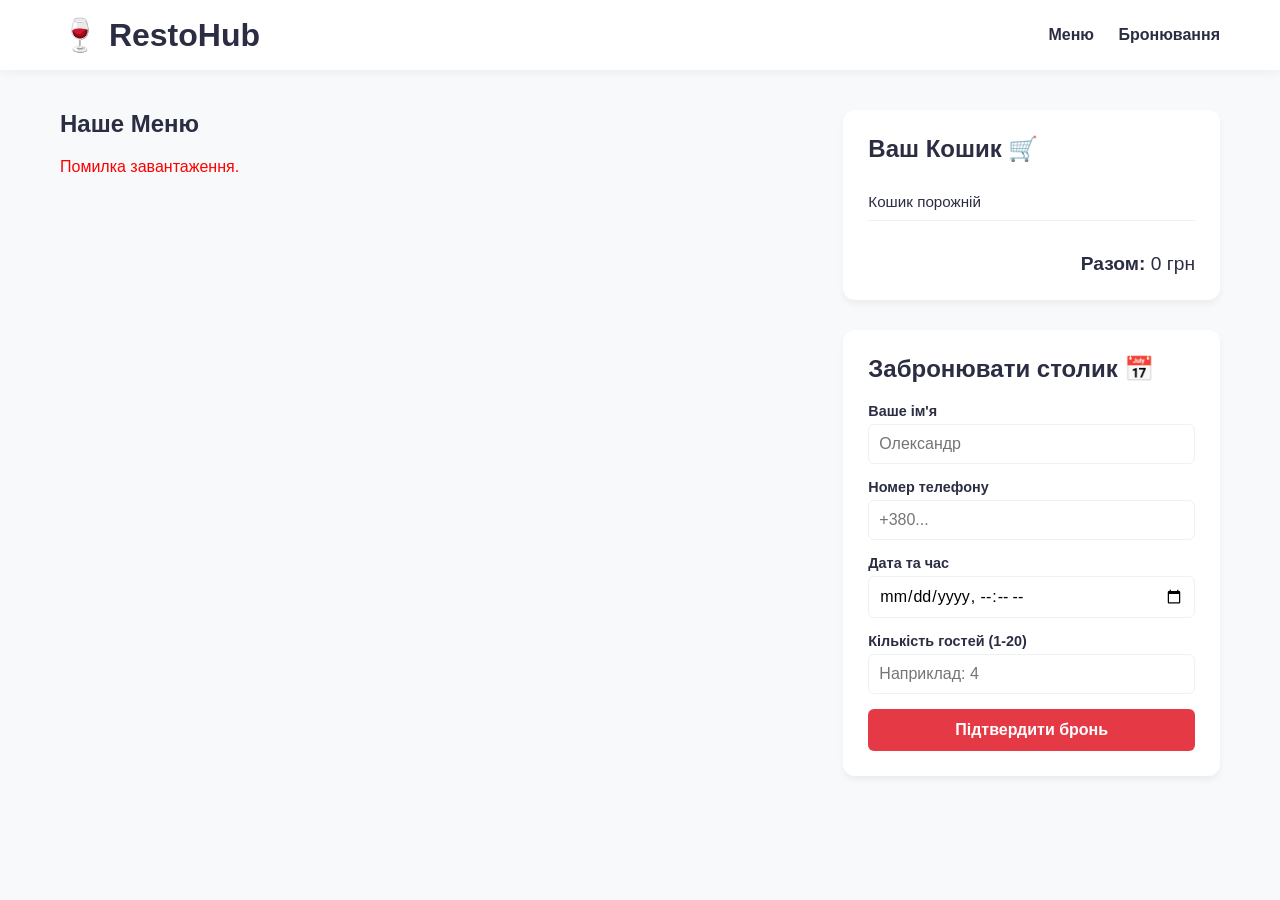
==== wwwroot/Index.html @ e3fb99cb "Fix UI bugs, implement modal windows, and expand menu database" ====
﻿<!DOCTYPE html>
<html lang="uk">
<head>
    <meta charset="UTF-8">
    <meta name="viewport" content="width=device-width, initial-scale=1.0">
    <title>Ресторан | Меню та Бронювання</title>
    <link rel="stylesheet" href="style.css">
</head>
<body>
    <header>
        <div class="container header-content">
            <h1>🍷 RestoHub</h1>
            <nav>
                <a href="#menu-section">Меню</a>
                <a href="#reservation-section">Бронювання</a>
            </nav>
        </div>
    </header>

    <main class="container main-layout">
        <div class="left-column">
            <section id="menu-section">
                <h2>Наше Меню</h2>
                <div id="menu-grid" class="menu-grid">
                    <p class="loading">Завантаження меню з сервера...</p>
                </div>
            </section>
        </div>

        <div class="right-column">
            <aside id="cart-section" class="card-box">
                <h2>Ваш Кошик 🛒</h2>
                <ul id="cart-items" class="cart-list">
                    <li class="empty-cart">Кошик порожній</li>
                </ul>
                <div class="cart-footer">
                    <strong>Разом:</strong> <span id="total-price">0</span> грн
                </div>
            </aside>

            <section id="reservation-section" class="card-box">
                <h2>Забронювати столик 📅</h2>
                <form id="reservation-form">
                    <div class="form-group">
                        <label for="clientName">Ваше ім'я</label>
                        <input type="text" id="clientName" placeholder="Олександр" required>
                    </div>

                    <div class="form-group">
                        <label for="phone">Номер телефону</label>
                        <input type="tel" id="phone" placeholder="+380..." required>
                    </div>

                    <div class="form-group">
                        <label for="bookingDate">Дата та час</label>
                        <input type="datetime-local" id="bookingDate" required>
                    </div>

                    <div class="form-group">
                        <label for="guestsCount">Кількість гостей (1-20)</label>
                        <input type="number" id="guestsCount" min="1" max="20" placeholder="Наприклад: 4" required>
                    </div>

                    <button type="submit" class="btn-primary">Підтвердити бронь</button>
                </form>
                <div id="reservation-message" class="hidden"></div>
            </section>
        </div>
    </main>

    <script src="app.js"></script>
    <div id="dishModal" class="modal">
        <div class="modal-content">
            <span class="close-btn" onclick="closeModal()">&times;</span>
            <img id="modalImg" src="" alt="Фото страви">
            <h3 id="modalTitle">Назва</h3>
            <p id="modalDesc">Опис страви</p>
            <p id="modalCalories" class="calories-badge"></p>
        </div>
    </div>
</body>
</html>
---- wwwroot/style.css ----
:root {
    --primary-color: #e63946;
    --bg-color: #f8f9fa;
    --card-bg: #ffffff;
    --text-main: #2b2d42;
    --text-muted: #8d99ae;
    --border-color: #edf2f4;
}
html {
    scroll-behavior: smooth;
}

* {
    box-sizing: border-box;
    margin: 0;
    padding: 0;
    font-family: 'Segoe UI', Tahoma, Geneva, Verdana, sans-serif;
}

body {
    background-color: var(--bg-color);
    color: var(--text-main);
}

.container {
    max-width: 1200px;
    margin: 0 auto;
    padding: 0 20px;
}

header {
    background-color: var(--card-bg);
    box-shadow: 0 2px 10px rgba(0,0,0,0.05);
    position: sticky;
    top: 0;
    z-index: 100;
}

.header-content {
    display: flex;
    justify-content: space-between;
    align-items: center;
    height: 70px;
}

header nav a {
    text-decoration: none;
    color: var(--text-main);
    margin-left: 20px;
    font-weight: 600;
}

.main-layout {
    display: grid;
    grid-template-columns: 2fr 1fr;
    gap: 30px;
    margin-top: 40px;
    padding-bottom: 50px;
}

h2 {
    margin-bottom: 20px;
    color: var(--text-main);
}

/* Меню */
.menu-grid {
    display: grid;
    grid-template-columns: repeat(auto-fill, minmax(250px, 1fr));
    gap: 20px;
}

.menu-card {
    background: var(--card-bg);
    border-radius: 12px;
    overflow: hidden;
    box-shadow: 0 4px 6px rgba(0,0,0,0.05);
    transition: transform 0.2s;
}

    .menu-card:hover {
        transform: translateY(-5px);
    }

.card-image {
    height: 180px;
    background-color: #eee;
    background-size: cover;
    background-position: center;
}

.card-content {
    padding: 15px;
}

    .card-content h3 {
        font-size: 1.1rem;
        margin-bottom: 5px;
    }

.calories {
    font-size: 0.85rem;
    color: var(--text-muted);
    margin-bottom: 10px;
}

.price {
    font-size: 1.25rem;
    font-weight: bold;
    color: var(--primary-color);
    margin-bottom: 15px;
}

/* Сайдбар (Кошик і Бронь) */
.card-box {
    background: var(--card-bg);
    padding: 25px;
    border-radius: 12px;
    box-shadow: 0 4px 6px rgba(0,0,0,0.05);
    margin-bottom: 30px;
}

.cart-list {
    list-style: none;
    margin-bottom: 20px;
    min-height: 50px;
}

    .cart-list li {
        display: flex;
        justify-content: space-between;
        align-items: center;
        padding: 10px 0;
        border-bottom: 1px solid var(--border-color);
        font-size: 0.95rem;
    }

.delete-btn {
    background: none;
    border: none;
    color: var(--primary-color);
    cursor: pointer;
    font-weight: bold;
}

.cart-footer {
    font-size: 1.2rem;
    text-align: right;
}

/* Форми та Кнопки */
.form-group {
    margin-bottom: 15px;
}

label {
    display: block;
    margin-bottom: 5px;
    font-size: 0.9rem;
    font-weight: 600;
}

input {
    width: 100%;
    padding: 10px;
    border: 1px solid var(--border-color);
    border-radius: 6px;
    font-size: 1rem;
}

.btn-primary {
    width: 100%;
    padding: 12px;
    background-color: var(--primary-color);
    color: white;
    border: none;
    border-radius: 6px;
    font-size: 1rem;
    font-weight: bold;
    cursor: pointer;
    transition: background 0.2s;
}

    .btn-primary:hover {
        background-color: #d90429;
    }

.btn-sm {
    padding: 8px 12px;
    font-size: 0.9rem;
}

.success-msg {
    margin-top: 15px;
    padding: 15px;
    background-color: #d4edda;
    color: #155724;
    border-radius: 6px;
    text-align: center;
    font-weight: bold;
}

.hidden {
    display: none;
}

/* Адаптивність */
@media (max-width: 768px) {
    .main-layout {
        grid-template-columns: 1fr;
    }
}
.category-title {
    grid-column: 1 / -1;
    margin: 40px 0 20px 0;
    padding-bottom: 10px;
    border-bottom: 2px solid var(--primary-color);
    text-transform: uppercase;
    letter-spacing: 1px;
}

.category-grid {
    display: grid;
    grid-template-columns: repeat(auto-fill, minmax(250px, 1fr));
    gap: 20px;
    margin-bottom: 40px;
}
.modal {
    display: none;
    position: fixed;
    z-index: 1000;
    left: 0;
    top: 0;
    width: 100%;
    height: 100%;
    background-color: rgba(0,0,0,0.6);
    backdrop-filter: blur(5px);
}

.modal-content {
    background-color: #fff;
    margin: 5% auto;
    padding: 20px;
    border-radius: 12px;
    width: 90%;
    max-width: 450px;
    position: relative;
    text-align: center;
    box-shadow: 0 10px 30px rgba(0,0,0,0.2);
}

.close-btn {
    position: absolute;
    right: 15px;
    top: 10px;
    font-size: 30px;
    font-weight: bold;
    cursor: pointer;
    color: #888;
    transition: 0.2s;
}

    .close-btn:hover {
        color: var(--primary-color);
    }

#modalImg {
    width: 100%;
    height: 250px;
    object-fit: cover;
    border-radius: 8px;
    margin-bottom: 15px;
}

.calories-badge {
    display: inline-block;
    background: #f1f1f1;
    padding: 6px 12px;
    border-radius: 20px;
    font-size: 0.9em;
    font-weight: bold;
    color: #555;
}

.card-image {
    cursor: pointer;
    transition: opacity 0.2s;
}

    .card-image:hover {
        opacity: 0.8;
    }
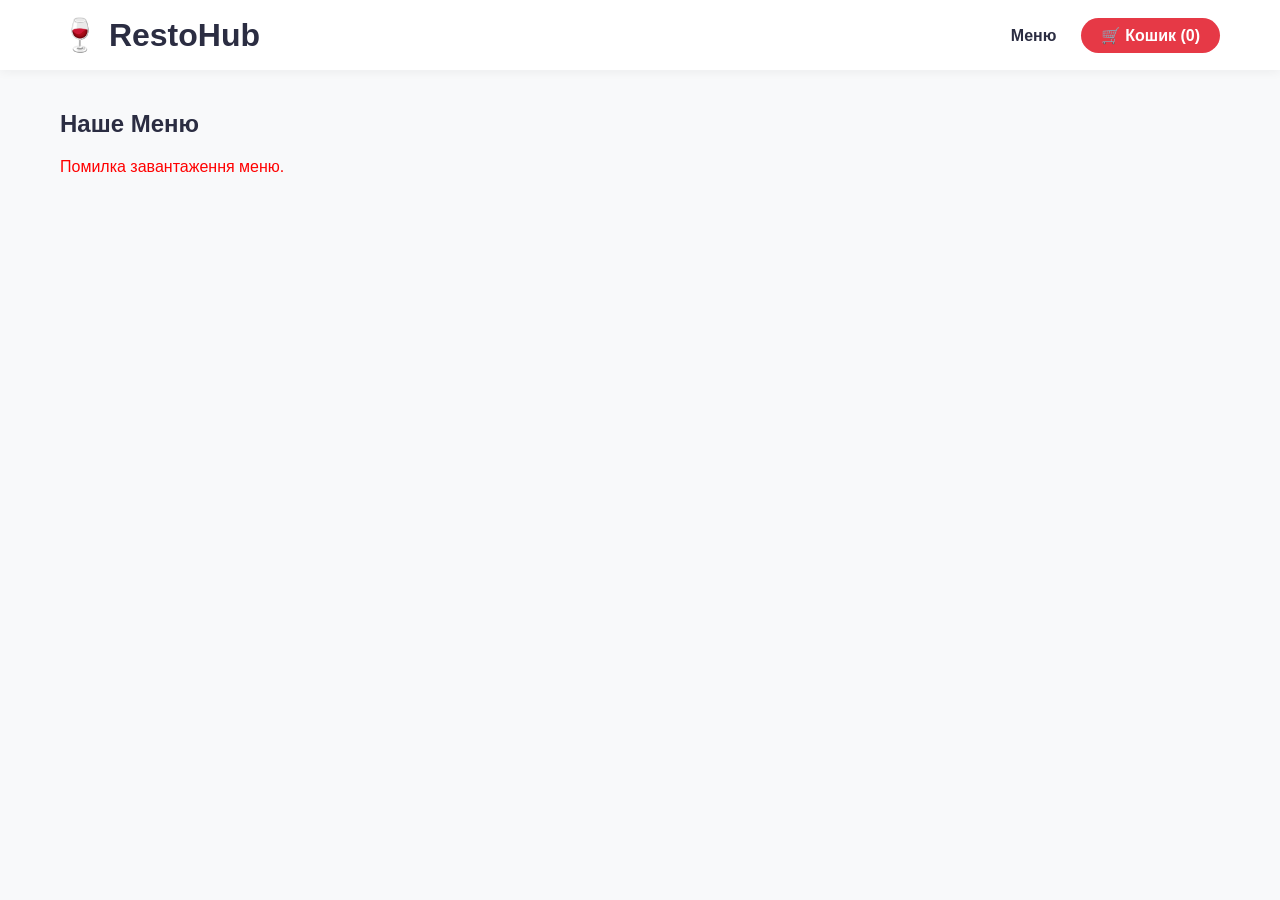
==== commit e16b56a5: "feat: redesign UI with SPA routing, fix modal and reservation bugs" ====
--- a/wwwroot/Index.html
+++ b/wwwroot/Index.html
@@ -4,71 +4,74 @@
     <meta charset="UTF-8">
     <meta name="viewport" content="width=device-width, initial-scale=1.0">
     <title>Ресторан | Меню та Бронювання</title>
-    <link rel="stylesheet" href="style.css">
+    <link rel="stylesheet" href="style.css?v=3">
 </head>
 <body>
     <header>
         <div class="container header-content">
             <h1>🍷 RestoHub</h1>
             <nav>
-                <a href="#menu-section">Меню</a>
-                <a href="#reservation-section">Бронювання</a>
+                <a href="#" onclick="goToMenu()">Меню</a>
+                <button class="header-cart-btn" onclick="goToCheckout()">
+                    🛒 Кошик (<span id="header-cart-count">0</span>)
+                </button>
             </nav>
         </div>
     </header>
 
-    <main class="container main-layout">
-        <div class="left-column">
-            <section id="menu-section">
-                <h2>Наше Меню</h2>
-                <div id="menu-grid" class="menu-grid">
-                    <p class="loading">Завантаження меню з сервера...</p>
-                </div>
-            </section>
+    <main class="container">
+
+        <div id="view-menu">
+            <h2 style="margin-top: 40px;">Наше Меню</h2>
+            <div id="menu-grid" class="menu-grid">
+                <p class="loading">Завантаження меню з сервера...</p>
+            </div>
         </div>
 
-        <div class="right-column">
-            <aside id="cart-section" class="card-box">
-                <h2>Ваш Кошик 🛒</h2>
-                <ul id="cart-items" class="cart-list">
-                    <li class="empty-cart">Кошик порожній</li>
-                </ul>
-                <div class="cart-footer">
-                    <strong>Разом:</strong> <span id="total-price">0</span> грн
-                </div>
-            </aside>
+        <div id="view-checkout" class="hidden">
+            <button class="back-btn" onclick="goToMenu()">← Повернутися до меню</button>
 
-            <section id="reservation-section" class="card-box">
-                <h2>Забронювати столик 📅</h2>
-                <form id="reservation-form">
-                    <div class="form-group">
-                        <label for="clientName">Ваше ім'я</label>
-                        <input type="text" id="clientName" placeholder="Олександр" required>
+            <div class="checkout-container">
+                <aside class="card-box">
+                    <h2>Ваше замовлення 🛒</h2>
+                    <ul id="cart-items" class="cart-list">
+                        <li class="empty-cart">Кошик порожній</li>
+                    </ul>
+                    <div class="cart-footer">
+                        <strong>Разом:</strong> <span id="total-price">0</span> грн
                     </div>
+                </aside>
 
-                    <div class="form-group">
-                        <label for="phone">Номер телефону</label>
-                        <input type="tel" id="phone" placeholder="+380..." required>
-                    </div>
+                <section class="card-box">
+                    <h2>Оформлення 📅</h2>
+                    <form id="reservation-form">
+                        <div class="form-group">
+                            <label for="clientName">Ваше ім'я</label>
+                            <input type="text" id="clientName" placeholder="Олександр" required>
+                        </div>
+                        <div class="form-group">
+                            <label for="phone">Номер телефону</label>
+                            <input type="tel" id="phone" placeholder="+380..." required>
+                        </div>
+                        <div class="form-group">
+                            <label for="bookingDate">Дата та час</label>
+                            <input type="datetime-local" id="bookingDate" required>
+                        </div>
+                        <div class="form-group">
+                            <label for="guestsCount">Кількість гостей (1-20)</label>
+                            <input type="number" id="guestsCount" min="1" max="20" placeholder="Наприклад: 4" required>
+                        </div>
+                        <button type="submit" class="btn-primary">Підтвердити бронь</button>
+                    </form>
+                    <div id="reservation-message" class="hidden"></div>
+                </section>
+            </div>
+        </div>
 
-                    <div class="form-group">
-                        <label for="bookingDate">Дата та час</label>
-                        <input type="datetime-local" id="bookingDate" required>
-                    </div>
-
-                    <div class="form-group">
-                        <label for="guestsCount">Кількість гостей (1-20)</label>
-                        <input type="number" id="guestsCount" min="1" max="20" placeholder="Наприклад: 4" required>
-                    </div>
-
-                    <button type="submit" class="btn-primary">Підтвердити бронь</button>
-                </form>
-                <div id="reservation-message" class="hidden"></div>
-            </section>
-        </div>
     </main>
 
-    <script src="app.js"></script>
+    <script src="app.js?v=4"></script>
+
     <div id="dishModal" class="modal">
         <div class="modal-content">
             <span class="close-btn" onclick="closeModal()">&times;</span>
--- a/wwwroot/style.css
+++ b/wwwroot/style.css
@@ -6,6 +6,7 @@
     --text-muted: #8d99ae;
     --border-color: #edf2f4;
 }
+
 html {
     scroll-behavior: smooth;
 }
@@ -28,6 +29,7 @@
     padding: 0 20px;
 }
 
+/* ================= HEADER ================= */
 header {
     background-color: var(--card-bg);
     box-shadow: 0 2px 10px rgba(0,0,0,0.05);
@@ -50,24 +52,44 @@
     font-weight: 600;
 }
 
-.main-layout {
-    display: grid;
-    grid-template-columns: 2fr 1fr;
-    gap: 30px;
-    margin-top: 40px;
-    padding-bottom: 50px;
-}
+.header-cart-btn {
+    background-color: var(--primary-color);
+    color: white;
+    border: none;
+    padding: 8px 20px;
+    border-radius: 20px;
+    font-weight: bold;
+    cursor: pointer;
+    font-size: 1rem;
+    transition: 0.2s;
+    margin-left: 20px;
+}
+
+    .header-cart-btn:hover {
+        background-color: #d90429;
+        transform: scale(1.05);
+    }
 
 h2 {
     margin-bottom: 20px;
     color: var(--text-main);
 }
 
-/* Меню */
-.menu-grid {
+/* ================= MENU GRID ================= */
+.category-title {
+    grid-column: 1 / -1;
+    margin: 40px 0 20px 0;
+    padding-bottom: 10px;
+    border-bottom: 2px solid var(--primary-color);
+    text-transform: uppercase;
+    letter-spacing: 1px;
+}
+
+.category-grid {
     display: grid;
     grid-template-columns: repeat(auto-fill, minmax(250px, 1fr));
     gap: 20px;
+    margin-bottom: 40px;
 }
 
 .menu-card {
@@ -87,7 +109,13 @@
     background-color: #eee;
     background-size: cover;
     background-position: center;
-}
+    cursor: pointer;
+    transition: opacity 0.2s;
+}
+
+    .card-image:hover {
+        opacity: 0.8;
+    }
 
 .card-content {
     padding: 15px;
@@ -111,7 +139,35 @@
     margin-bottom: 15px;
 }
 
-/* Сайдбар (Кошик і Бронь) */
+/* СТРАВИ, ЯКИХ НЕМАЄ В НАЯВНОСТІ */
+.out-of-stock {
+    opacity: 0.6;
+    filter: grayscale(80%);
+}
+
+    .out-of-stock .card-image {
+        cursor: not-allowed;
+    }
+
+        .out-of-stock .card-image:hover {
+            opacity: 1;
+        }
+
+/* ================= CHECKOUT & CART ================= */
+.checkout-container {
+    display: grid;
+    grid-template-columns: 1fr 1fr;
+    gap: 30px;
+    max-width: 900px;
+    margin: 40px auto;
+}
+
+@media (max-width: 768px) {
+    .checkout-container {
+        grid-template-columns: 1fr;
+    }
+}
+
 .card-box {
     background: var(--card-bg);
     padding: 25px;
@@ -148,7 +204,7 @@
     text-align: right;
 }
 
-/* Форми та Кнопки */
+/* ================= FORMS & BUTTONS ================= */
 .form-group {
     margin-bottom: 15px;
 }
@@ -190,6 +246,36 @@
     font-size: 0.9rem;
 }
 
+.btn-disabled {
+    width: 100%;
+    padding: 8px 12px;
+    background-color: #b0b0b0;
+    color: white;
+    border: none;
+    border-radius: 6px;
+    font-size: 0.9rem;
+    font-weight: bold;
+    cursor: not-allowed;
+}
+
+.back-btn {
+    background: none;
+    border: none;
+    color: var(--text-main);
+    font-size: 1.1rem;
+    cursor: pointer;
+    margin-bottom: 20px;
+    font-weight: bold;
+    display: flex;
+    align-items: center;
+    gap: 5px;
+}
+
+    .back-btn:hover {
+        color: var(--primary-color);
+    }
+
+/* ================= UTILS ================= */
 .success-msg {
     margin-top: 15px;
     padding: 15px;
@@ -201,33 +287,13 @@
 }
 
 .hidden {
-    display: none;
-}
-
-/* Адаптивність */
-@media (max-width: 768px) {
-    .main-layout {
-        grid-template-columns: 1fr;
-    }
-}
-.category-title {
-    grid-column: 1 / -1;
-    margin: 40px 0 20px 0;
-    padding-bottom: 10px;
-    border-bottom: 2px solid var(--primary-color);
-    text-transform: uppercase;
-    letter-spacing: 1px;
-}
-
-.category-grid {
-    display: grid;
-    grid-template-columns: repeat(auto-fill, minmax(250px, 1fr));
-    gap: 20px;
-    margin-bottom: 40px;
-}
+    display: none !important;
+}
+
+/* ================= MODAL ================= */
 .modal {
     display: none;
-    position: fixed;
+    position: fixed; /* Відриває вікно і фіксує його на екрані */
     z-index: 1000;
     left: 0;
     top: 0;
@@ -235,11 +301,12 @@
     height: 100%;
     background-color: rgba(0,0,0,0.6);
     backdrop-filter: blur(5px);
+    overflow: auto; /* Дозволяє скролити, якщо вікно завелике */
 }
 
 .modal-content {
-    background-color: #fff;
-    margin: 5% auto;
+    background-color: var(--card-bg);
+    margin: 5% auto; /* 5% від верху екрана, по центру по горизонталі */
     padding: 20px;
     border-radius: 12px;
     width: 90%;
@@ -281,12 +348,3 @@
     font-weight: bold;
     color: #555;
 }
-
-.card-image {
-    cursor: pointer;
-    transition: opacity 0.2s;
-}
-
-    .card-image:hover {
-        opacity: 0.8;
-    }
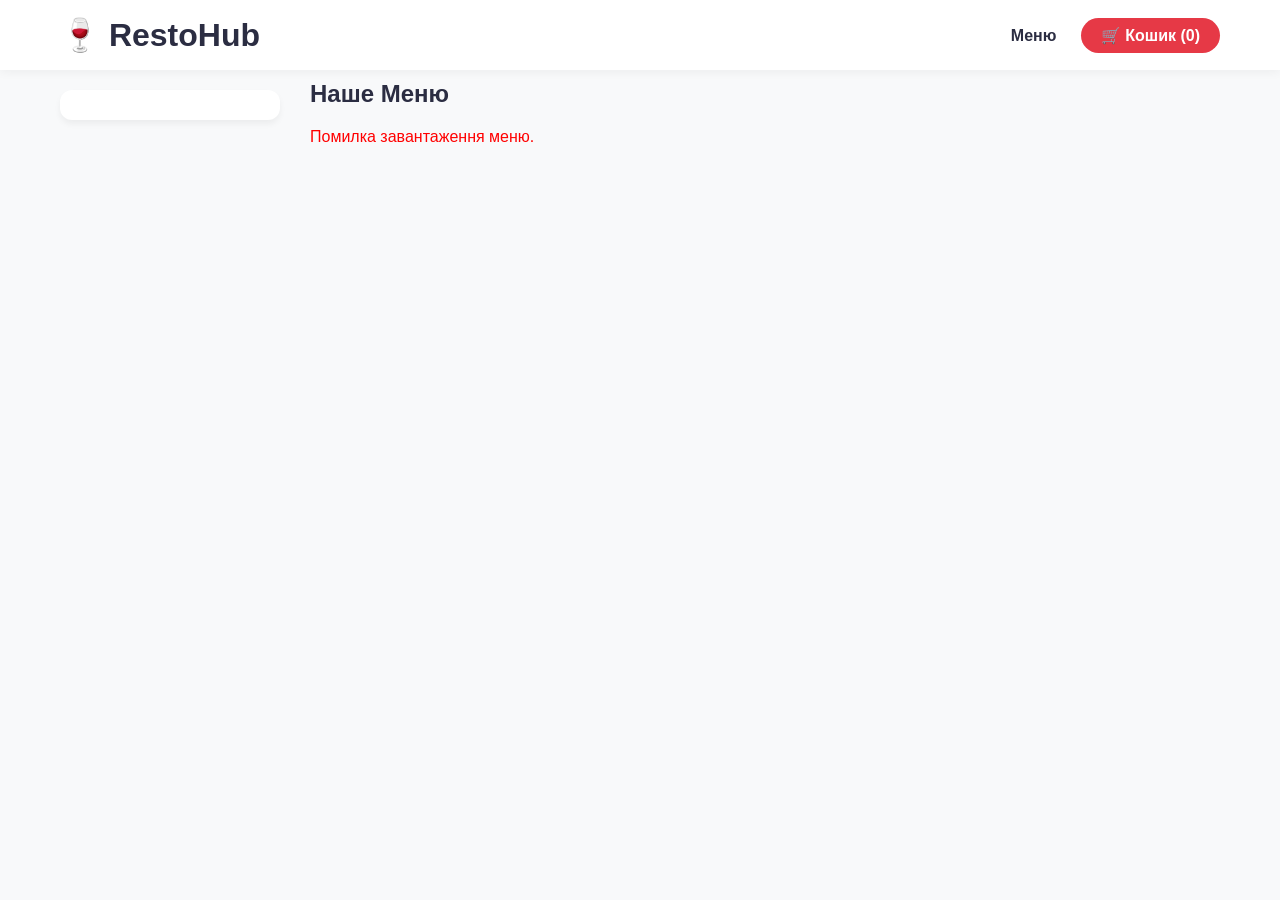
==== commit 8ccdea75: "feat: implement telegram bot notifications, admin jwt auth, and category sidebar navigation" ====
--- a/wwwroot/Index.html
+++ b/wwwroot/Index.html
@@ -22,9 +22,16 @@
     <main class="container">
 
         <div id="view-menu">
-            <h2 style="margin-top: 40px;">Наше Меню</h2>
-            <div id="menu-grid" class="menu-grid">
-                <p class="loading">Завантаження меню з сервера...</p>
+            <div class="menu-layout">
+                <aside class="sidebar" id="category-sidebar">
+                </aside>
+
+                <div class="menu-content">
+                    <h2 style="margin-top: 10px;">Наше Меню</h2>
+                    <div id="menu-grid" class="menu-grid">
+                        <p class="loading">Завантаження меню з сервера...</p>
+                    </div>
+                </div>
             </div>
         </div>
 
@@ -51,7 +58,11 @@
                         </div>
                         <div class="form-group">
                             <label for="phone">Номер телефону</label>
-                            <input type="tel" id="phone" placeholder="+380..." required>
+                            <input type="tel" id="phone" placeholder="+380..."
+                                   pattern="^\+?380\d{9}$"
+                                   maxlength="13"
+                                   title="Номер має починатися з +380 і містити 12 цифр"
+                                   required>
                         </div>
                         <div class="form-group">
                             <label for="bookingDate">Дата та час</label>
--- a/wwwroot/style.css
+++ b/wwwroot/style.css
@@ -139,7 +139,6 @@
     margin-bottom: 15px;
 }
 
-/* СТРАВИ, ЯКИХ НЕМАЄ В НАЯВНОСТІ */
 .out-of-stock {
     opacity: 0.6;
     filter: grayscale(80%);
@@ -152,6 +151,71 @@
         .out-of-stock .card-image:hover {
             opacity: 1;
         }
+
+/* ================= SIDEBAR LAYOUT  ================= */
+.menu-layout {
+    display: grid;
+    grid-template-columns: 220px 1fr; 
+    gap: 30px;
+    align-items: start;
+}
+
+.sidebar {
+    position: sticky;
+    top: 90px;
+    background-color: var(--card-bg);
+    border-radius: 12px;
+    padding: 15px 0;
+    box-shadow: 0 4px 6px rgba(0,0,0,0.05);
+    max-height: calc(100vh - 120px);
+    overflow-y: auto; 
+}
+
+.sidebar-link {
+    display: block;
+    padding: 12px 20px;
+    color: var(--text-main);
+    text-decoration: none;
+    font-weight: 600;
+    transition: all 0.2s ease;
+    border-left: 4px solid transparent; 
+}
+
+    .sidebar-link:hover {
+        background-color: var(--bg-color);
+        color: var(--primary-color);
+        border-left-color: var(--primary-color);
+        padding-left: 25px; 
+    }
+
+@media (max-width: 768px) {
+    .menu-layout {
+        grid-template-columns: 1fr;
+    }
+
+    .sidebar {
+        position: relative;
+        top: 0;
+        display: flex;
+        overflow-x: auto;
+        white-space: nowrap;
+        padding: 10px;
+        margin-bottom: 20px;
+    }
+
+    .sidebar-link {
+        display: inline-block;
+        border-left: none;
+        border-bottom: 3px solid transparent;
+        padding: 10px 15px;
+    }
+
+        .sidebar-link:hover {
+            padding-left: 15px;
+            border-left-color: transparent;
+            border-bottom-color: var(--primary-color);
+        }
+}
 
 /* ================= CHECKOUT & CART ================= */
 .checkout-container {
@@ -293,7 +357,7 @@
 /* ================= MODAL ================= */
 .modal {
     display: none;
-    position: fixed; /* Відриває вікно і фіксує його на екрані */
+    position: fixed; 
     z-index: 1000;
     left: 0;
     top: 0;
@@ -301,12 +365,12 @@
     height: 100%;
     background-color: rgba(0,0,0,0.6);
     backdrop-filter: blur(5px);
-    overflow: auto; /* Дозволяє скролити, якщо вікно завелике */
+    overflow: auto; 
 }
 
 .modal-content {
     background-color: var(--card-bg);
-    margin: 5% auto; /* 5% від верху екрана, по центру по горизонталі */
+    margin: 5% auto; 
     padding: 20px;
     border-radius: 12px;
     width: 90%;
@@ -348,3 +412,27 @@
     font-weight: bold;
     color: #555;
 }
+.login-overlay {
+    position: fixed;
+    top: 0;
+    left: 0;
+    width: 100%;
+    height: 100%;
+    background-color: var(--bg-main);
+    display: flex;
+    justify-content: center;
+    align-items: center;
+    z-index: 9999;
+}
+
+.login-box {
+    background-color: var(--text-primary);
+    padding: 30px;
+    border-radius: 8px;
+    width: 300px;
+    text-align: center;
+}
+
+.hidden {
+    display: none !important;
+}
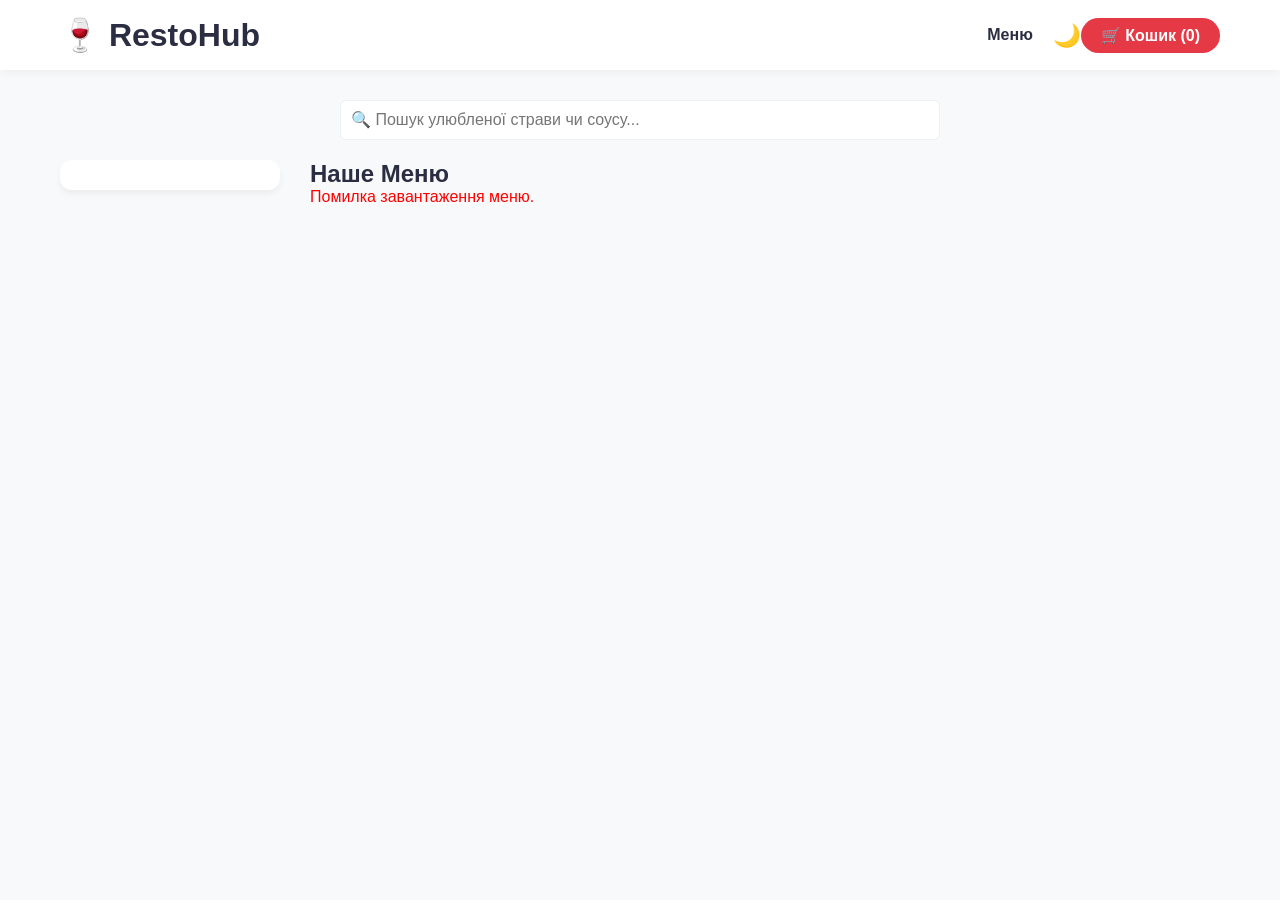
==== commit 15b6c350: "feat: add promo codes, cleanup admin panel, stabilize JWT auth and file uploads" ====
--- a/wwwroot/Index.html
+++ b/wwwroot/Index.html
@@ -4,14 +4,15 @@
     <meta charset="UTF-8">
     <meta name="viewport" content="width=device-width, initial-scale=1.0">
     <title>Ресторан | Меню та Бронювання</title>
-    <link rel="stylesheet" href="style.css?v=3">
+    <link rel="stylesheet" href="style.css?v=7">
 </head>
 <body>
     <header>
         <div class="container header-content">
             <h1>🍷 RestoHub</h1>
-            <nav>
+            <nav style="display: flex; align-items: center;">
                 <a href="#" onclick="goToMenu()">Меню</a>
+                <button id="theme-toggle" class="theme-toggle-btn" style="margin-left: 20px;">🌙</button>
                 <button class="header-cart-btn" onclick="goToCheckout()">
                     🛒 Кошик (<span id="header-cart-count">0</span>)
                 </button>
@@ -22,12 +23,15 @@
     <main class="container">
 
         <div id="view-menu">
+            <div class="search-container">
+                <input type="text" id="search-input" placeholder="🔍 Пошук улюбленої страви чи соусу...">
+            </div>
+
             <div class="menu-layout">
-                <aside class="sidebar" id="category-sidebar">
-                </aside>
+                <aside class="sidebar" id="category-sidebar"></aside>
 
                 <div class="menu-content">
-                    <h2 style="margin-top: 10px;">Наше Меню</h2>
+                    <h2>Наше Меню</h2>
                     <div id="menu-grid" class="menu-grid">
                         <p class="loading">Завантаження меню з сервера...</p>
                     </div>
@@ -41,6 +45,23 @@
             <div class="checkout-container">
                 <aside class="card-box">
                     <h2>Ваше замовлення 🛒</h2>
+                    <aside class="card-box">
+                        <h2>Ваше замовлення 🛒</h2>
+                        <ul id="cart-items" class="cart-list">
+                            <li class="empty-cart">Кошик порожній</li>
+                        </ul>
+
+                        <div class="promo-container">
+                            <div class="promo-input-group">
+                                <input type="text" id="promo-code-input" placeholder="Є промокод?">
+                                <button type="button" class="btn-promo" onclick="applyPromo()">Застосувати</button>
+                            </div>
+                            <p id="promo-message" class="promo-msg"></p>
+                        </div>
+                        <div class="cart-footer">
+                            <strong>Разом:</strong> <span id="total-price">0</span> грн
+                        </div>
+                    </aside>
                     <ul id="cart-items" class="cart-list">
                         <li class="empty-cart">Кошик порожній</li>
                     </ul>
@@ -58,11 +79,7 @@
                         </div>
                         <div class="form-group">
                             <label for="phone">Номер телефону</label>
-                            <input type="tel" id="phone" placeholder="+380..."
-                                   pattern="^\+?380\d{9}$"
-                                   maxlength="13"
-                                   title="Номер має починатися з +380 і містити 12 цифр"
-                                   required>
+                            <input type="tel" id="phone" placeholder="+380..." pattern="^\+?380\d{9}$" maxlength="13" title="Номер має починатися з +380 і містити 12 цифр" required>
                         </div>
                         <div class="form-group">
                             <label for="bookingDate">Дата та час</label>
@@ -74,14 +91,13 @@
                         </div>
                         <button type="submit" class="btn-primary">Підтвердити бронь</button>
                     </form>
-                    <div id="reservation-message" class="hidden"></div>
                 </section>
             </div>
         </div>
 
     </main>
 
-    <script src="app.js?v=4"></script>
+    <script src="app.js?v=7"></script>
 
     <div id="dishModal" class="modal">
         <div class="modal-content">
--- a/wwwroot/style.css
+++ b/wwwroot/style.css
@@ -7,6 +7,14 @@
     --border-color: #edf2f4;
 }
 
+/* СТИЛІ ДЛЯ ТЕМНОЇ ТЕМИ */
+body.dark-theme {
+    --bg-color: #121212;
+    --card-bg: #1e1e1e;
+    --text-main: #f8f9fa;
+    --border-color: #2d2d2d;
+}
+
 html {
     scroll-behavior: smooth;
 }
@@ -15,12 +23,13 @@
     box-sizing: border-box;
     margin: 0;
     padding: 0;
-    font-family: 'Segoe UI', Tahoma, Geneva, Verdana, sans-serif;
+    font-family: 'Segoe UI', sans-serif;
 }
 
 body {
     background-color: var(--bg-color);
     color: var(--text-main);
+    transition: background 0.3s, color 0.3s;
 }
 
 .container {
@@ -29,7 +38,6 @@
     padding: 0 20px;
 }
 
-/* ================= HEADER ================= */
 header {
     background-color: var(--card-bg);
     box-shadow: 0 2px 10px rgba(0,0,0,0.05);
@@ -48,9 +56,20 @@
 header nav a {
     text-decoration: none;
     color: var(--text-main);
-    margin-left: 20px;
     font-weight: 600;
 }
+
+.theme-toggle-btn {
+    background: none;
+    border: none;
+    font-size: 1.4rem;
+    cursor: pointer;
+    transition: transform 0.2s;
+}
+
+    .theme-toggle-btn:hover {
+        transform: scale(1.2);
+    }
 
 .header-cart-btn {
     background-color: var(--primary-color);
@@ -62,7 +81,6 @@
     cursor: pointer;
     font-size: 1rem;
     transition: 0.2s;
-    margin-left: 20px;
 }
 
     .header-cart-btn:hover {
@@ -70,93 +88,36 @@
         transform: scale(1.05);
     }
 
-h2 {
-    margin-bottom: 20px;
-    color: var(--text-main);
-}
-
-/* ================= MENU GRID ================= */
-.category-title {
-    grid-column: 1 / -1;
-    margin: 40px 0 20px 0;
-    padding-bottom: 10px;
-    border-bottom: 2px solid var(--primary-color);
-    text-transform: uppercase;
-    letter-spacing: 1px;
-}
-
-.category-grid {
-    display: grid;
-    grid-template-columns: repeat(auto-fill, minmax(250px, 1fr));
-    gap: 20px;
-    margin-bottom: 40px;
-}
-
-.menu-card {
-    background: var(--card-bg);
-    border-radius: 12px;
-    overflow: hidden;
-    box-shadow: 0 4px 6px rgba(0,0,0,0.05);
-    transition: transform 0.2s;
-}
-
-    .menu-card:hover {
-        transform: translateY(-5px);
-    }
-
-.card-image {
-    height: 180px;
-    background-color: #eee;
-    background-size: cover;
-    background-position: center;
-    cursor: pointer;
-    transition: opacity 0.2s;
-}
-
-    .card-image:hover {
-        opacity: 0.8;
-    }
-
-.card-content {
-    padding: 15px;
-}
-
-    .card-content h3 {
-        font-size: 1.1rem;
-        margin-bottom: 5px;
-    }
-
-.calories {
-    font-size: 0.85rem;
-    color: var(--text-muted);
-    margin-bottom: 10px;
-}
-
-.price {
-    font-size: 1.25rem;
-    font-weight: bold;
-    color: var(--primary-color);
-    margin-bottom: 15px;
-}
-
-.out-of-stock {
-    opacity: 0.6;
-    filter: grayscale(80%);
-}
-
-    .out-of-stock .card-image {
-        cursor: not-allowed;
-    }
-
-        .out-of-stock .card-image:hover {
-            opacity: 1;
-        }
-
-/* ================= SIDEBAR LAYOUT  ================= */
+/* ПОШУК */
+.search-container {
+    max-width: 600px;
+    margin: 30px auto 10px auto;
+}
+
+.search-input {
+    width: 100%;
+    padding: 14px 20px;
+    border-radius: 30px;
+    border: 2px solid var(--border-color);
+    background-color: var(--card-bg);
+    color: var(--text-main);
+    font-size: 1rem;
+    outline: none;
+    transition: 0.2s;
+    box-shadow: 0 4px 6px rgba(0,0,0,0.02);
+}
+
+    .search-input:focus {
+        border-color: var(--primary-color);
+        box-shadow: 0 4px 12px rgba(230, 57, 70, 0.15);
+    }
+
+/* LAYOUT */
 .menu-layout {
     display: grid;
-    grid-template-columns: 220px 1fr; 
+    grid-template-columns: 220px 1fr;
     gap: 30px;
+    margin-top: 20px;
     align-items: start;
 }
 
@@ -168,7 +129,7 @@
     padding: 15px 0;
     box-shadow: 0 4px 6px rgba(0,0,0,0.05);
     max-height: calc(100vh - 120px);
-    overflow-y: auto; 
+    overflow-y: auto;
 }
 
 .sidebar-link {
@@ -177,16 +138,210 @@
     color: var(--text-main);
     text-decoration: none;
     font-weight: 600;
-    transition: all 0.2s ease;
-    border-left: 4px solid transparent; 
+    transition: all 0.2s;
+    border-left: 4px solid transparent;
 }
 
     .sidebar-link:hover {
-        background-color: var(--bg-color);
+        background-color: rgba(0,0,0,0.02);
         color: var(--primary-color);
         border-left-color: var(--primary-color);
-        padding-left: 25px; 
-    }
+        padding-left: 25px;
+    }
+
+.category-title {
+    grid-column: 1 / -1;
+    margin: 20px 0 20px 0;
+    padding-bottom: 10px;
+    border-bottom: 2px solid var(--primary-color);
+    text-transform: uppercase;
+    letter-spacing: 1px;
+}
+
+.category-grid {
+    display: grid;
+    grid-template-columns: repeat(auto-fill, minmax(250px, 1fr));
+    gap: 20px;
+    margin-bottom: 40px;
+}
+
+.menu-card {
+    background: var(--card-bg);
+    border-radius: 12px;
+    overflow: hidden;
+    box-shadow: 0 4px 6px rgba(0,0,0,0.05);
+    transition: transform 0.2s;
+}
+
+    .menu-card:hover {
+        transform: translateY(-5px);
+    }
+
+.card-image {
+    height: 180px;
+    background-color: #eee;
+    background-size: cover;
+    background-position: center;
+    cursor: pointer;
+}
+
+.card-content {
+    padding: 15px;
+}
+
+.price {
+    font-size: 1.25rem;
+    font-weight: bold;
+    color: var(--primary-color);
+    margin-bottom: 15px;
+}
+
+.out-of-stock {
+    opacity: 0.5;
+    filter: grayscale(80%);
+}
+
+.checkout-container {
+    display: grid;
+    grid-template-columns: 1fr 1fr;
+    gap: 30px;
+    max-width: 900px;
+    margin: 40px auto;
+}
+
+.card-box {
+    background: var(--card-bg);
+    padding: 25px;
+    border-radius: 12px;
+    box-shadow: 0 4px 6px rgba(0,0,0,0.05);
+}
+
+.cart-list {
+    list-style: none;
+    margin-bottom: 20px;
+}
+
+    .cart-list li {
+        display: flex;
+        justify-content: space-between;
+        align-items: center;
+        padding: 10px 0;
+        border-bottom: 1px solid var(--border-color);
+    }
+
+.delete-btn {
+    background: none;
+    border: none;
+    color: var(--primary-color);
+    cursor: pointer;
+    font-weight: bold;
+}
+
+.form-group {
+    margin-bottom: 15px;
+}
+
+label {
+    display: block;
+    margin-bottom: 5px;
+    font-weight: 600;
+    font-size: 0.9rem;
+}
+
+input {
+    width: 100%;
+    padding: 10px;
+    border: 1px solid var(--border-color);
+    border-radius: 6px;
+    background: var(--card-bg);
+    color: var(--text-main);
+    font-size: 1rem;
+}
+
+.btn-primary {
+    width: 100%;
+    padding: 12px;
+    background-color: var(--primary-color);
+    color: white;
+    border: none;
+    border-radius: 6px;
+    font-weight: bold;
+    cursor: pointer;
+}
+
+.btn-disabled {
+    width: 100%;
+    padding: 8px 12px;
+    background-color: #b0b0b0;
+    color: white;
+    border: none;
+    border-radius: 6px;
+    cursor: not-allowed;
+    font-weight: bold;
+}
+
+.back-btn {
+    background: none;
+    border: none;
+    color: var(--text-main);
+    font-size: 1.1rem;
+    cursor: pointer;
+    margin-bottom: 20px;
+    font-weight: bold;
+}
+
+.hidden {
+    display: none !important;
+}
+
+/* MODAL */
+.modal {
+    display: none;
+    position: fixed;
+    z-index: 1000;
+    left: 0;
+    top: 0;
+    width: 100%;
+    height: 100%;
+    background-color: rgba(0,0,0,0.6);
+    backdrop-filter: blur(5px);
+}
+
+.modal-content {
+    background-color: var(--card-bg);
+    margin: 5% auto;
+    padding: 20px;
+    border-radius: 12px;
+    width: 90%;
+    max-width: 450px;
+    position: relative;
+    text-align: center;
+}
+
+.close-btn {
+    position: absolute;
+    right: 15px;
+    top: 10px;
+    font-size: 30px;
+    cursor: pointer;
+}
+
+#modalImg {
+    width: 100%;
+    height: 250px;
+    object-fit: cover;
+    border-radius: 8px;
+    margin-bottom: 15px;
+}
+
+.calories-badge {
+    display: inline-block;
+    background: #f1f1f1;
+    padding: 6px 12px;
+    border-radius: 20px;
+    color: #333;
+    font-weight: bold;
+}
 
 @media (max-width: 768px) {
     .menu-layout {
@@ -199,240 +354,87 @@
         display: flex;
         overflow-x: auto;
         white-space: nowrap;
-        padding: 10px;
         margin-bottom: 20px;
     }
 
-    .sidebar-link {
-        display: inline-block;
-        border-left: none;
-        border-bottom: 3px solid transparent;
-        padding: 10px 15px;
-    }
-
-        .sidebar-link:hover {
-            padding-left: 15px;
-            border-left-color: transparent;
-            border-bottom-color: var(--primary-color);
-        }
-}
-
-/* ================= CHECKOUT & CART ================= */
-.checkout-container {
-    display: grid;
-    grid-template-columns: 1fr 1fr;
-    gap: 30px;
-    max-width: 900px;
-    margin: 40px auto;
-}
-
-@media (max-width: 768px) {
     .checkout-container {
         grid-template-columns: 1fr;
     }
 }
-
-.card-box {
-    background: var(--card-bg);
-    padding: 25px;
-    border-radius: 12px;
-    box-shadow: 0 4px 6px rgba(0,0,0,0.05);
-    margin-bottom: 30px;
-}
-
-.cart-list {
-    list-style: none;
-    margin-bottom: 20px;
-    min-height: 50px;
-}
-
-    .cart-list li {
-        display: flex;
-        justify-content: space-between;
-        align-items: center;
-        padding: 10px 0;
-        border-bottom: 1px solid var(--border-color);
-        font-size: 0.95rem;
-    }
-
-.delete-btn {
-    background: none;
-    border: none;
-    color: var(--primary-color);
-    cursor: pointer;
-    font-weight: bold;
-}
-
-.cart-footer {
-    font-size: 1.2rem;
-    text-align: right;
-}
-
-/* ================= FORMS & BUTTONS ================= */
-.form-group {
-    margin-bottom: 15px;
-}
-
-label {
-    display: block;
-    margin-bottom: 5px;
+.promo-container {
+    margin-top: 15px;
+    padding-top: 15px;
+    border-top: 1px dashed var(--border-color);
+}
+
+.promo-input-group {
+    display: flex;
+    gap: 10px;
+}
+
+    .promo-input-group input {
+        flex: 1;
+        padding: 10px;
+        border: 1px solid var(--border-color);
+        border-radius: 6px;
+        text-transform: uppercase;
+        background: var(--card-bg);
+        color: var(--text-main);
+        font-weight: bold;
+    }
+
+        .promo-input-group input:focus {
+            border-color: var(--primary-color);
+            outline: none;
+        }
+
+.btn-promo {
+    padding: 10px 15px;
+    background: #2b2d42;
+    color: white;
+    border: none;
+    border-radius: 6px;
+    cursor: pointer;
+    font-weight: bold;
+    transition: 0.2s;
+}
+
+    .btn-promo:hover {
+        background: var(--primary-color);
+    }
+
+.promo-msg {
+    font-size: 0.85rem;
+    margin-top: 8px;
+    font-weight: bold;
+    min-height: 18px;
+}
+
+.promo-success {
+    color: #2a9d8f;
+}
+
+.promo-error {
+    color: #e63946;
+}
+
+.old-price {
+    text-decoration: line-through;
+    color: var(--text-muted);
     font-size: 0.9rem;
-    font-weight: 600;
-}
-
-input {
-    width: 100%;
-    padding: 10px;
-    border: 1px solid var(--border-color);
-    border-radius: 6px;
-    font-size: 1rem;
-}
-
-.btn-primary {
-    width: 100%;
-    padding: 12px;
-    background-color: var(--primary-color);
-    color: white;
-    border: none;
-    border-radius: 6px;
-    font-size: 1rem;
-    font-weight: bold;
-    cursor: pointer;
-    transition: background 0.2s;
-}
-
-    .btn-primary:hover {
-        background-color: #d90429;
-    }
-
-.btn-sm {
-    padding: 8px 12px;
-    font-size: 0.9rem;
-}
-
-.btn-disabled {
-    width: 100%;
-    padding: 8px 12px;
-    background-color: #b0b0b0;
-    color: white;
-    border: none;
-    border-radius: 6px;
-    font-size: 0.9rem;
-    font-weight: bold;
-    cursor: not-allowed;
-}
-
-.back-btn {
-    background: none;
-    border: none;
-    color: var(--text-main);
-    font-size: 1.1rem;
-    cursor: pointer;
-    margin-bottom: 20px;
-    font-weight: bold;
-    display: flex;
-    align-items: center;
-    gap: 5px;
-}
-
-    .back-btn:hover {
-        color: var(--primary-color);
-    }
-
-/* ================= UTILS ================= */
-.success-msg {
-    margin-top: 15px;
-    padding: 15px;
-    background-color: #d4edda;
-    color: #155724;
-    border-radius: 6px;
-    text-align: center;
-    font-weight: bold;
-}
-
-.hidden {
-    display: none !important;
-}
-
-/* ================= MODAL ================= */
-.modal {
-    display: none;
-    position: fixed; 
-    z-index: 1000;
-    left: 0;
-    top: 0;
-    width: 100%;
-    height: 100%;
-    background-color: rgba(0,0,0,0.6);
-    backdrop-filter: blur(5px);
-    overflow: auto; 
-}
-
-.modal-content {
-    background-color: var(--card-bg);
-    margin: 5% auto; 
-    padding: 20px;
-    border-radius: 12px;
-    width: 90%;
-    max-width: 450px;
-    position: relative;
-    text-align: center;
-    box-shadow: 0 10px 30px rgba(0,0,0,0.2);
-}
-
-.close-btn {
-    position: absolute;
-    right: 15px;
-    top: 10px;
-    font-size: 30px;
-    font-weight: bold;
-    cursor: pointer;
-    color: #888;
-    transition: 0.2s;
-}
-
-    .close-btn:hover {
-        color: var(--primary-color);
-    }
-
-#modalImg {
-    width: 100%;
-    height: 250px;
-    object-fit: cover;
-    border-radius: 8px;
-    margin-bottom: 15px;
-}
-
-.calories-badge {
-    display: inline-block;
-    background: #f1f1f1;
-    padding: 6px 12px;
-    border-radius: 20px;
-    font-size: 0.9em;
-    font-weight: bold;
-    color: #555;
-}
-.login-overlay {
-    position: fixed;
-    top: 0;
-    left: 0;
-    width: 100%;
-    height: 100%;
-    background-color: var(--bg-main);
-    display: flex;
-    justify-content: center;
-    align-items: center;
-    z-index: 9999;
-}
-
-.login-box {
-    background-color: var(--text-primary);
-    padding: 30px;
-    border-radius: 8px;
-    width: 300px;
-    text-align: center;
-}
-
-.hidden {
-    display: none !important;
-}
+    margin-right: 10px;
+}
+
+.discount-text {
+    color: #e63946;
+    font-size: 0.85rem;
+    font-weight: bold;
+    background: #ffe3e3;
+    padding: 2px 6px;
+    border-radius: 4px;
+    margin-left: 10px;
+}
+
+body.dark-theme .discount-text {
+    background: #3a1c1c;
+}
